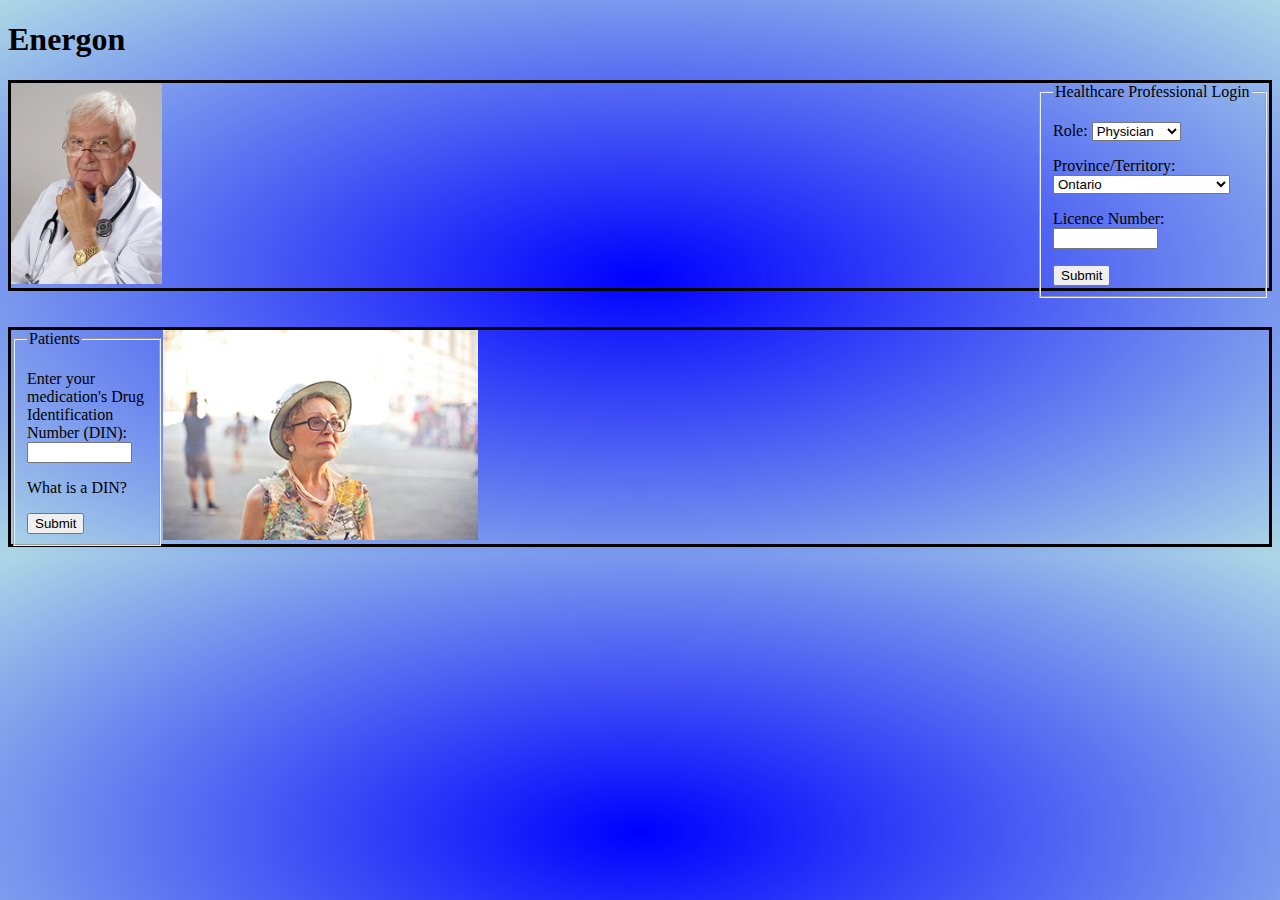
==== index.html @ b46c6365 "1" ====
<!DOCTYPE html>
<html lang="en" dir="ltr">
  <head>
    <meta charset="utf-8">
    <title>Home</title>
    <style media="screen">

      body {
        background-image: radial-gradient(blue, lightblue);
      }

      .hcpform {
        float: right;
      }

      .patientform{
        float: left;
      }

      .doctor img {
      height: 12%;
      width: 12%
      }

      .patient img {
        height: 25%;
        width: 25%;
      }

    </style>
  </head>
  <body>

<h1>Energon</h1>
<div class="doctor" style="border-style: solid">
  <img src="images/doctor.jpg" alt="doctor image">
<form class="hcpform" action="index.html" method="post">

<fieldset style="width: 200px;">
<legend>Healthcare Professional Login</legend>

<p>Role:
<select class="hcp" name="hcptype">
  <option value="physician">Physician</option>
  <option value="nurse">Nurse</option>
  <option value="pharmacist">Pharmacist</option>
</select>
</p>

<p>Province/Territory:
<select class="hcp" name="province">
  <option value="ont">Ontario</option>
  <option value="bc">British Columbia</option>
  <option value="qc">Quebec</option>
  <option value="al">Alberta</option>
  <option value="man">Manitoba</option>
  <option value="nb">New Brunswick</option>
  <option value="nfl">Newfoundland & Labrador</option>
  <option value="ns">Nova Scotia</option>
  <option value="nunavut">Nunavut</option>
  <option value="pei">Prince Edward Island</option>
  <option value="sask">Saskatchewan</option>
  <option value="yukon">Yukon</option>
  <option value="NWT">Northwest Territories</option>
</select>
</p>

<p>Licence Number:
<input type="text" name="licence" size="10" />
</p>

<button onclick="window.location.href='hcphome.html'" type="button" name="hcpbutton">Submit</button>

</fieldset>
</form>
</div>

<br>
<br>

<div class="patient" style="border-style: solid;">
  <img src="images/patient.jpg" alt="image of patient">
<form class="patientform" action="index.html" method="post">

<fieldset style="width: 120px;">

<!--    Invalid Licence Number   -->



  <legend>Patients</legend>
  <p>Enter your medication's Drug Identification Number (DIN):
  <input type="text" name="din" size="10" />
  </p>

<p>What is a DIN?</p>
<!-- do a modal showing what a din is-->
<button type="button" name="ptbutton">Submit</button>

</fieldset>

</form>
</div>

<footer>

</footer>

  </body>
</html>
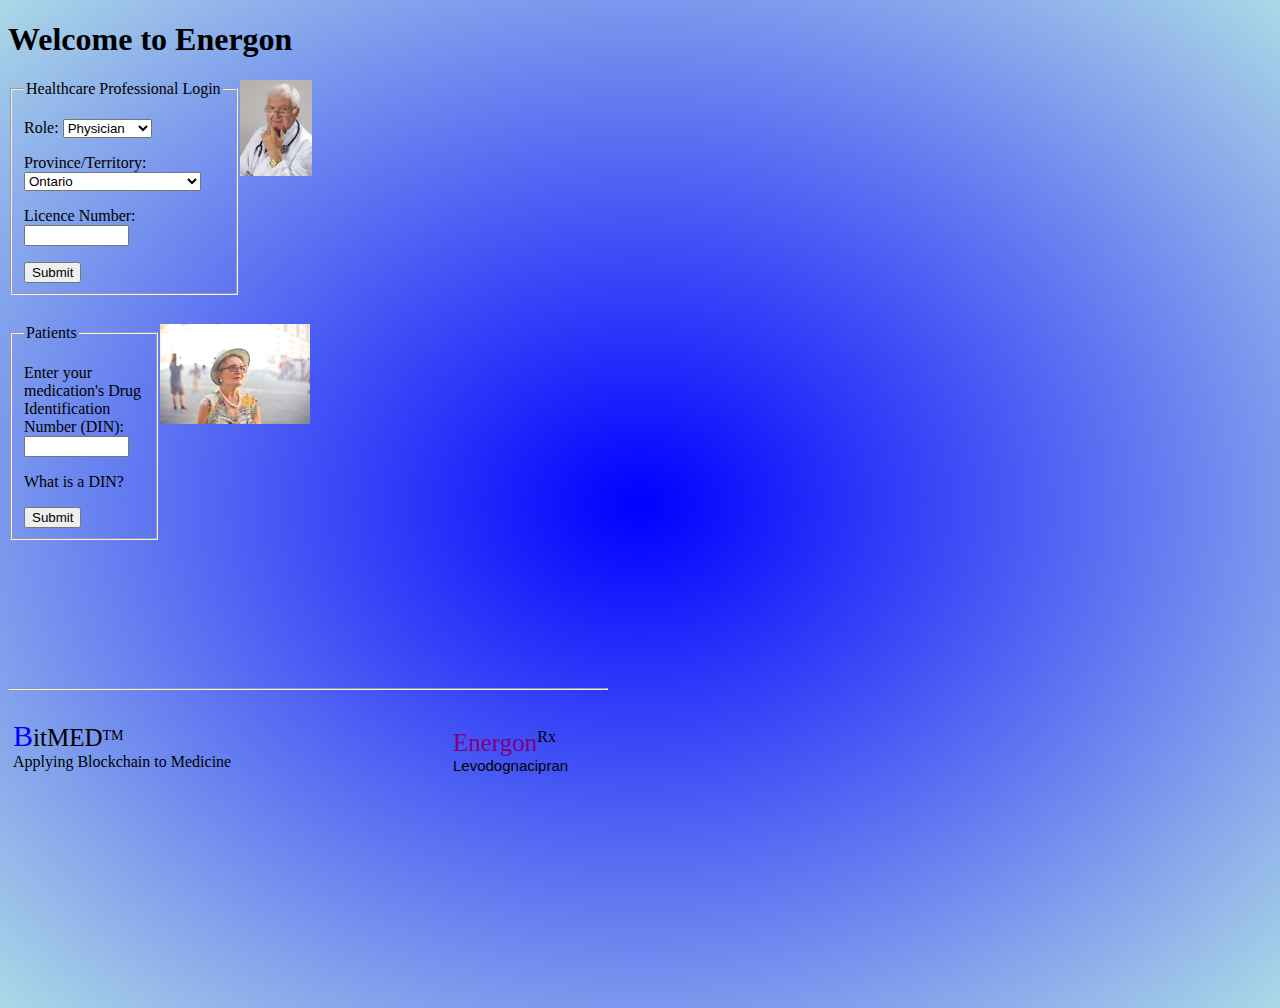
==== commit bfbf21b6: "14" ====
--- a/index.html
+++ b/index.html
@@ -3,15 +3,18 @@
   <head>
     <meta charset="utf-8">
     <title>Home</title>
+    <link rel="stylesheet" href="styles.css">
     <style media="screen">
 
       body {
         background-image: radial-gradient(blue, lightblue);
       }
 
+
       .hcpform {
-        float: right;
+        float: left;
       }
+      
 
       .patientform{
         float: left;
@@ -19,7 +22,8 @@
 
       .doctor img {
       height: 12%;
-      width: 12%
+      width: 12%;
+
       }
 
       .patient img {
@@ -31,8 +35,8 @@
   </head>
   <body>
 
-<h1>Energon</h1>
-<div class="doctor" style="border-style: solid">
+<h1>Welcome to Energon</h1>
+<div class="doctor">
   <img src="images/doctor.jpg" alt="doctor image">
 <form class="hcpform" action="index.html" method="post">
 
@@ -77,8 +81,13 @@
 
 <br>
 <br>
-
-<div class="patient" style="border-style: solid;">
+<br>
+<br>
+<br>
+<br>
+<br>
+<br>
+<div class="patient">
   <img src="images/patient.jpg" alt="image of patient">
 <form class="patientform" action="index.html" method="post">
 
@@ -95,16 +104,42 @@
 
 <p>What is a DIN?</p>
 <!-- do a modal showing what a din is-->
-<button type="button" name="ptbutton">Submit</button>
+<button onclick="window.location.href='constructionEn.html'" type="button" name="hcpbutton">Submit</button>
 
 </fieldset>
 
 </form>
 </div>
 
-<footer>
+<br>
+<br>
+<br>
+<br>
+<br>
+<br>
+<br>
+<br>
+<br>
+<br>
+<br>
+<br>
+<br>
+<br>
+<hr>
 
-</footer>
+ 
+<div class="footer-left">
+  <p><span style="font-family: impact; font-size: 30px; color: blue;">B</span><span style="font-size: 25px">itMED</span><sup style="color: black; font-size: 14px; font-family: impact;">TM</sup><br>
+  Applying Blockchain to Medicine</p>
+</div>
+
+
+
+<div class="footer-right">
+  <p style="font-family: impact; color: purple; font-size: 25px;">Energon<sup style="color: black; font-size: 16px;">Rx</sup><br>
+  <span style="font-family: arial; font-size: 15px; color: black; vertical-align: text-top;">Levodognacipran</p>
+
+</div>
 
   </body>
 </html>
--- a/styles.css
+++ b/styles.css
@@ -0,0 +1,99 @@
+ul.nav {
+  list-style-type: none;
+  margin: 0;
+  padding: 0;
+  overflow: hidden;
+  background-color: #333;
+}
+
+li.nav {
+  float: left;
+}
+
+li a{
+  display: block;
+  color: white;
+  text-align: center;
+  padding: 13px 10px;
+  text-decoration: none;
+}
+
+li a:hover:not(.active) {
+  background-color: #d3d3d3;
+}
+
+.active {
+  background-color: #4CAF50;
+}
+
+
+.footer-left {
+  float: left;
+  width: 55%;
+  height: 300px;
+  margin: 5px;
+}
+.footer-right {
+  float: right;
+  width: 25%;
+  height: 300px;
+  margin: 5px;
+}
+
+body {
+  max-width: 600px;
+  }
+
+.accordion {
+    background-color: #eee;
+    color: #444;
+    cursor: pointer;
+    padding: 18px;
+    width: 100%;
+    border: none;
+    text-align: left;
+    outline: none;
+    font-size: 15px;
+    transition: 0.4s;
+}
+
+.actively, .accordion:hover {
+    background-color: #ccc; 
+}
+
+.panel {
+    padding: 0 18px;
+    display: none;
+    background-color: white;
+    overflow: hidden;
+}
+
+.accordion:after {
+    content: '\02795'; /* Unicode character for "plus" sign (+) */
+    font-size: 13px;
+    color: #777;
+    float: right;
+    margin-left: 5px;
+}
+
+.actively:after {
+    content: "\2796"; /* Unicode character for "minus" sign (-) */
+}
+
+
+
+
+
+/*
+body {
+  background-image: url("images/rocket.JPG");
+  background-repeat: no-repeat;
+  max-width: 1100px;
+}
+
+
+h1, p {
+  color: white;
+}
+
+*/
